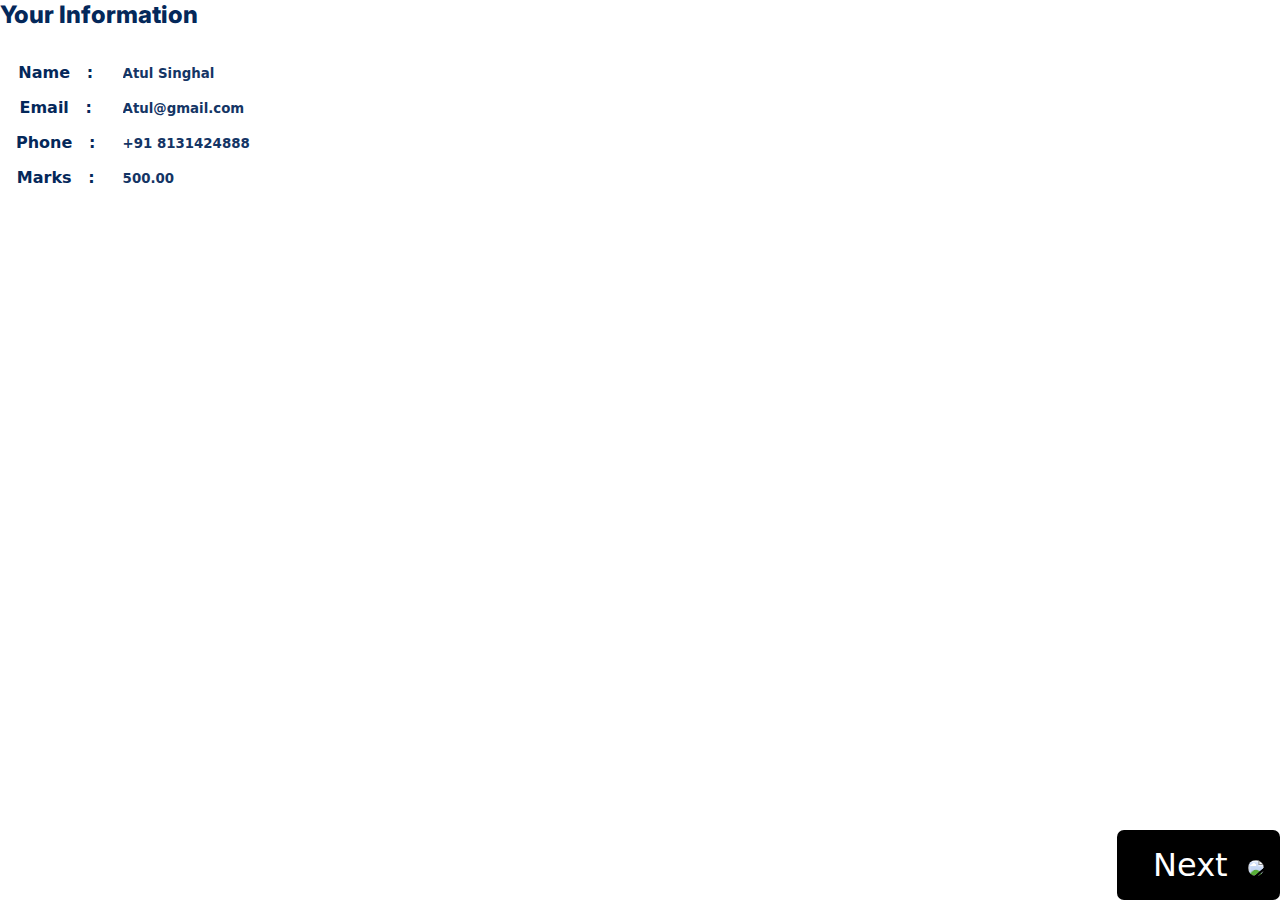
==== forms.html @ 36bd4c5e "micro-project2 was added" ====
<!DOCTYPE html>
<html>
    <head>
        <meta charset="utf-8">
        <meta http-equiv="X-UA-Compatible" content="IE=edge">
        <title></title>
        <meta name="description" content="">
        <meta name="viewport" content="width=device-width, initial-scale=1">
        <link rel="stylesheet" href="project2.css">
        <link rel="preconnect" href="https://fonts.googleapis.com">
        <link rel="preconnect" href="https://fonts.gstatic.com" crossorigin>
        <link href="https://fonts.googleapis.com/css2?family=Inter:ital,opsz,wght@0,14..32,100..900;1,14..32,100..900&display=swap" rel="stylesheet">
        
    </head>
    <body class="forms">
        <form action="#" class="user_info">
            <h2 class="forms_h2">Your Information</h2><br>
            <table>
                <tr>
                    <th><label for="Name">Name &nbsp; : &nbsp; </label></th>
                    <td><input type="text" name="Name" id="Name" value="Atul Singhal"></td>
                </tr>
                <tr>        
                    <th><label for="email">Email &nbsp; : &nbsp;</label></th>
                    <td><input type="email" name="Email" id="email" value="Atul@gmail.com"></td>
                </tr>
                <tr>
                    <th><label for="phone">Phone &nbsp; : &nbsp;</label></th>
                    <td><input type="tel" name="phone_number" id="phone" value="+91 8131424888"></td>
                </tr>
                <tr>
                    <th><label for="marks">Marks &nbsp; : &nbsp;</label></th>
                    <td><input type="number" step="0.01" name="marks" id="marks" value="500.00"></td>
                </tr>
            </table>
            <button type="button" class="b_cus">&nbsp; Next &nbsp;<img src="Arrow.png" class="arrow"></button>
        </form>

    </body>
</html>
---- project2.css ----
/* --------------------------------------------------initialization-------------------------------------- */
*{
    margin: 0;
    padding: 0;
    position: "relative";
    font-family:"DM Sans";
        
}

a{
    color: white;
    text-decoration: none;
    display: flex;
}

img{
    border: 3px solid black;
    border-radius: 15px;
}


/*------------------------------------------------ google fonts ----------------------------------------------*/

/* // <uniquifier>: Use a unique and descriptive class name
// <weight>: Use a value from 100 to 900 */

.inter-<uniquifier> {
  font-family: "Inter", sans-serif;
  font-optical-sizing: auto;
  font-weight: <weight>;
  font-style: normal;
}

/* // <uniquifier>: Use a unique and descriptive class name
// <weight>: Use a value from 100 to 1000 */

.dm-sans-<uniquifier> {
  font-family: "DM Sans", sans-serif;
  font-optical-sizing: auto;
  font-weight: <weight>;
  font-style: normal;
}

.delius-unicase-regular {
    font-family: "Delius Unicase", cursive;
    font-weight: 400;
    font-style: normal;
  }
  
  .delius-unicase-bold {
    font-family: "Delius Unicase", cursive;
    font-weight: 700;
    font-style: normal;
  }
  
/*------------------------------------------------ navigation bar --------------------------------------------*/

.navbar{
    background-color: #6f6af7;
    display:flex;
    width: 100%;
    height: 4.30em;
    position: fixed;
    z-index: 1000;
    /* justify-content: space-between; */
}

.navbar_contents{
    display: flex;
    list-style-type: none;
    padding: 0.8em;
    gap: 4em;
    font-weight: 500;
    font-size: larger;
}

li:nth-child(n+2):nth-child(-n+5){
    padding-top:0.5em;
}

.c_name{
    font-family: "Delius Unicase";
    font-size:xx-large;
    padding:0 1em;
}

.search{
    background-image: url("Images/search.png");
    z-index: 1;
    background-position:15em 0.6em;
    background-repeat: no-repeat;
    background-size: 1.5em 1.5em;
    height: 2.5em;
    width: 18em;
    padding:0em 1em;
    border-radius: 20px;
}

.stack_icon{
    border: none;
    height: 2em;
    padding: 0 1em;
}

.dropdown button,.dropdown img{
    border: none;
    background-color: transparent;
    color: white;
    font-size: large;
    font-weight: 500;
}

/*----------------------------------------------------- 1st flex ----------------------------------------------*/

.contents{
    display: flex;
    box-shadow:black;
    /* margin:6em 0.1em 6em 4.30em; */
    padding: 10em 0.66em 6em 4.30em;
    justify-content: space-between;
    height: 21em;    
}


.image{
    display: flex;
    object-fit: contain;
    
}

.image img{
    border: none;
    height: 110%;
    width: 97%;
    box-shadow: 4px 7px 32px 0 rgba(0,0,0,0.32);
}

textarea{
    display: flex;
    height: 100%;
    width: 45em;
    border-radius: 15px;
    background-color: #e5d8ff;
    overflow: auto;
    text-decoration: none;
    border: none;
    padding:1rem;
    font-size: large;
    box-shadow: inset 3px 5px 25px 0px rgba(0,0,0,0.25);    
}

textarea:focus{
    border: none;
    outline: none;
}

.social_links{
    display: flex;
    flex-direction: column;
    padding-top: 3em;
    height: 63em;
    position: relative;
}

.sticky{
    display: flex;
    flex-direction: column;
    position: sticky;
    top: 5em;
    gap: 0.3em;
}

/*---------------------------------------------------- second flex -----------------------------------------*/

.interacted_data{
    display: flex;
    justify-content: space-between;
    padding: 0em 6em 6em 4.30em;
    list-style-type: none;
}

.data1,.data2,.data3,.data4{
    display: flexbox;
    color: white;
    width: 10em;
    padding: 1em 0em 1em 1em;
    border-radius: 15px;
    font-weight: 500;
    font-size:x-large;
    box-shadow:0px 9px 31px 0px rgba(0,0,0,0.4);
}

.data1{
    background-color: #929dff;
    margin-top: 0.31em;
}

.data2{
    background-color: #732cf2;
}

.data3{
    background-color: #d288ff;
}

.data4{
    background-color: black;
}

/*------------------------------------- customer support icon ----------------------------------*/

.s_img{
    height: 8em;
    width: 8em;
    border: none;
    float:right;
    position: fixed;
    bottom:1em;
    right: 4.5em;
    z-index: 1;
}

/*--------------------------------------------- third flex ---------------------------------------*/

.user_preference{
    display: flex;
    background-color: #483eff;
    margin: 0em 6em 3em 4.30em;
    border-radius: 7px;
    padding: 1em;
    gap: 5em;

}

.options{
    list-style-type: none;
    display: flex;
    flex-direction: column;
    gap: 3em;
    width: 20em;
    padding: 2em;
    padding-left: 4em;
    justify-content: space-evenly;
}

.options a:focus{
    background-color: #bce0f6;
    color: black;
    box-shadow: 0px 6px 35px 0px rgba(0,0,0,0.39);
    border: none;
}

.options a{
    display: flex;
    border: 4px solid white;
    border-radius: 10px;
    /* color: white;
    background-color: #483eff; */
    text-decoration: none;
    padding:1em 3em;
    justify-content: center;
    font-size: x-large;
    font-weight: 800;
}

iframe{
    height:18em;
    background-color: white;
    width: 90%;
    border-radius: 7px;
    padding: 3em;
    row-gap: 2em;
    margin-top: 1em;
    margin-right: 1em;

}

/*===================================== for temporary ===================================*/
.options .HS1{
    display: flex;
    background-color: #bce0f6;
    color: black;
    box-shadow: 0px 6px 35px 0px rgba(0,0,0,0.39);
    border: none;
}

.HS{
    pointer-events: none ;
    background-color: #483eff;
}
/*===================================================================================================*/

/*+++++++++++++++++++++++++++++++++++++++++ forms html customizations +++++++++++++++++++++++++++++++++++++++*/
.arrow{
    border: none;
}

.b_cus{
    /* display: flex; */
    background-color: black;
    color: white;
    font-size: xx-large;
    /* position: absolute; */
    position: fixed;
    right: 0em;
    bottom: 0em;
    /* margin-top: 20em; */
    border: none;
    border-radius: 7px;
    padding: 0.5em;
}

table{
    border-spacing: 1em;
}

input{
    border: 0;
}

.forms{
    width: 100%;
    height: 100%;
    margin: 0;
    padding: 0;
    color:#04285a;
}

.forms label,button{
    font-family: system-ui, -apple-system, BlinkMacSystemFont, 'Segoe UI', Roboto, Oxygen, Ubuntu, Cantarell, 'Open Sans', 'Helvetica Neue', sans-serif;
}

.forms .forms_h2{
    font-family: "Inter";
    font-weight: 800;
}

.forms input{
    color: #143565;
    font-family: system-ui, -apple-system, BlinkMacSystemFont, 'Segoe UI', Roboto, Oxygen, Ubuntu, Cantarell, 'Open Sans', 'Helvetica Neue', sans-serif;
    font-weight: 600;
}
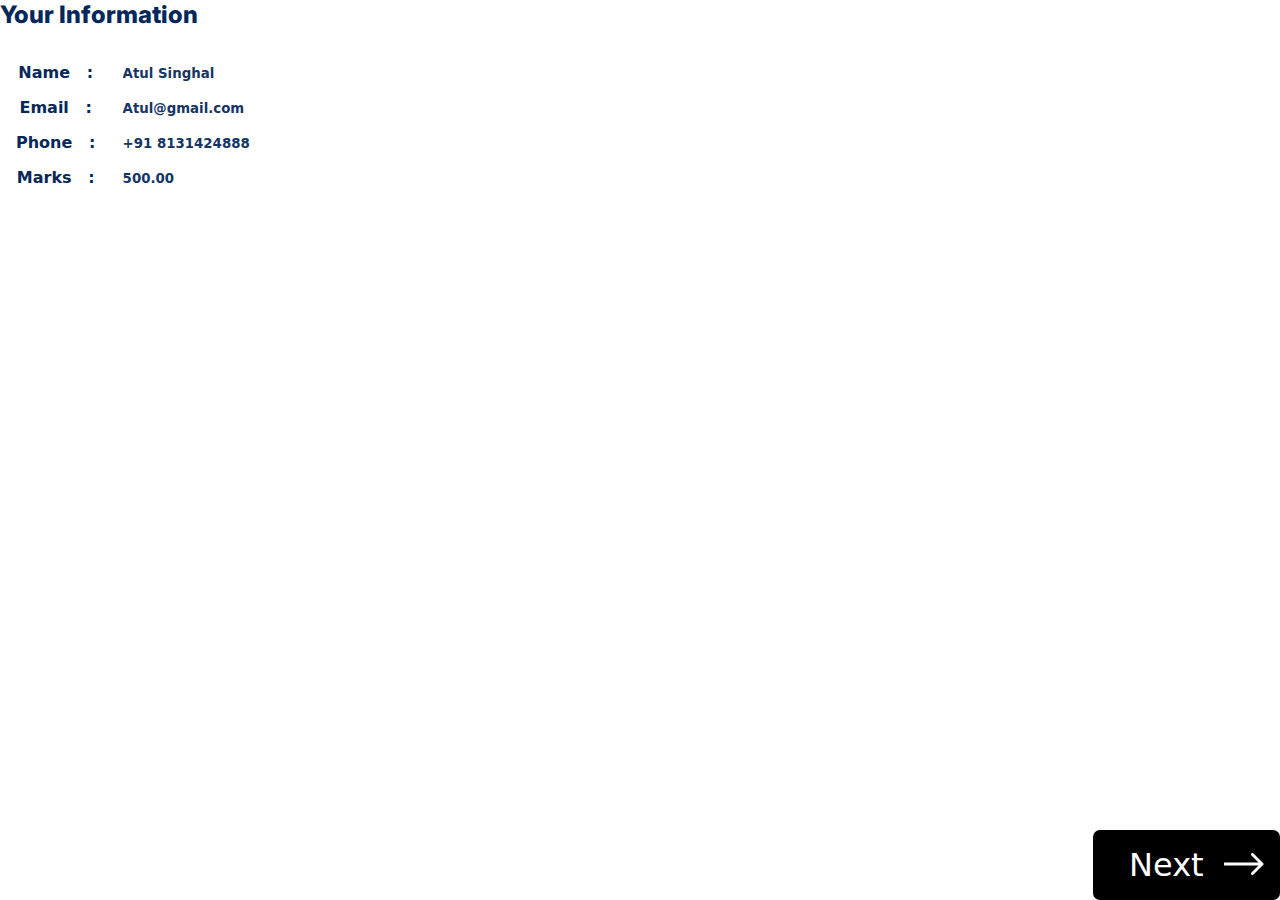
==== commit 847c75f0: "Update forms.html" ====
--- a/forms.html
+++ b/forms.html
@@ -33,8 +33,8 @@
                     <td><input type="number" step="0.01" name="marks" id="marks" value="500.00"></td>
                 </tr>
             </table>
-            <button type="button" class="b_cus">&nbsp; Next &nbsp;<img src="Arrow.png" class="arrow"></button>
+            <button type="button" class="b_cus">&nbsp; Next &nbsp;<img src="Images/Arrow.png" class="arrow"></button>
         </form>
 
     </body>
-</html>+</html>
